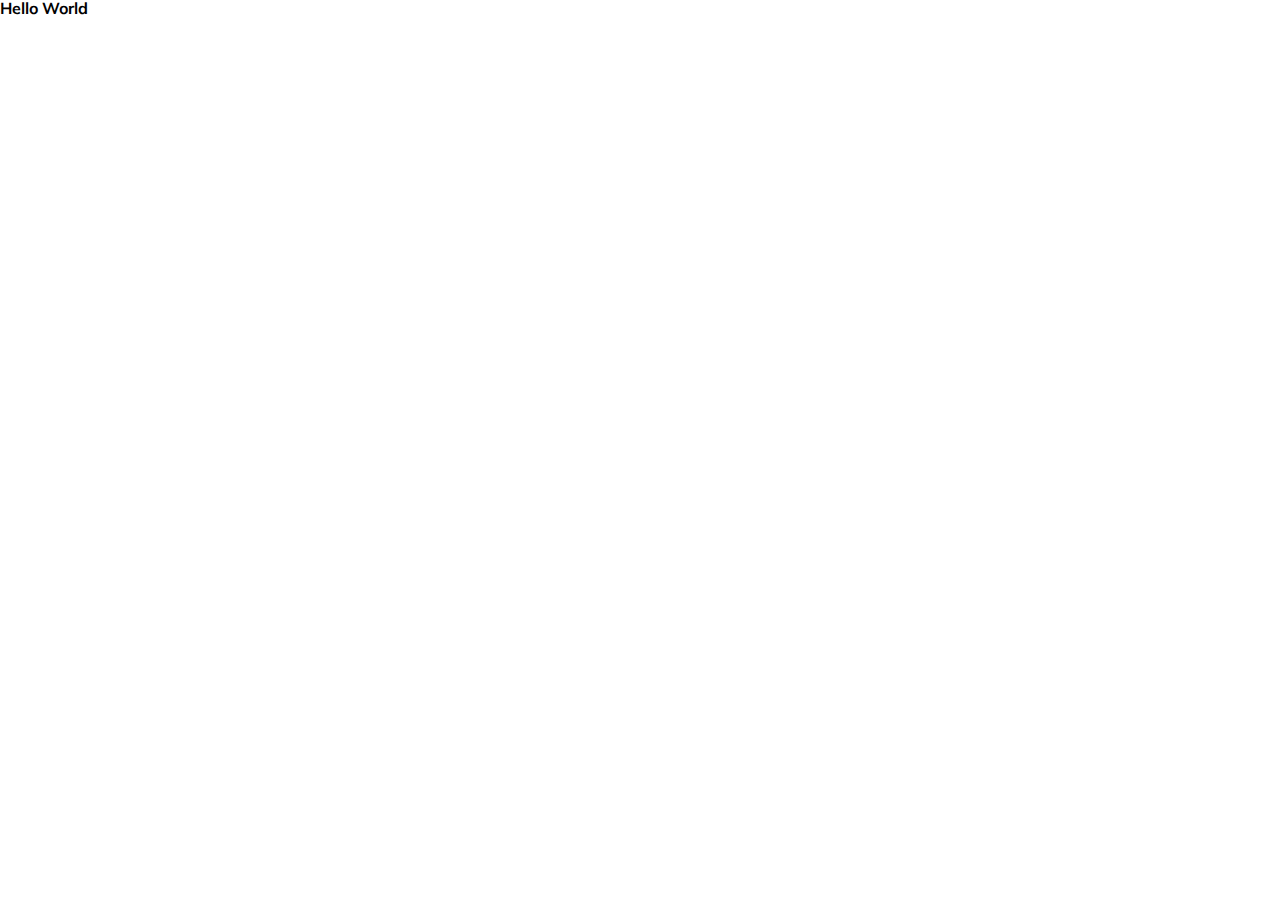
==== index.html @ 6bf552bf "added custom fonts" ====
<!DOCTYPE html>
<html lang="en">
<head>
  <meta charset="UTF-8">
  <meta name="viewport" content="width=device-width, initial-scale=1.0">
  <title>Document</title>


  <!-- Add a custom font from google fonts FIRST before reset-->
  <link href="https://fonts.googleapis.com/css2?family=Mulish:wght@500&display=swap" rel="stylesheet">

  <link rel="stylesheet" href="./reset.css">

</head>
<body>
  <h1>Hello World</h1>
</body>
</html>
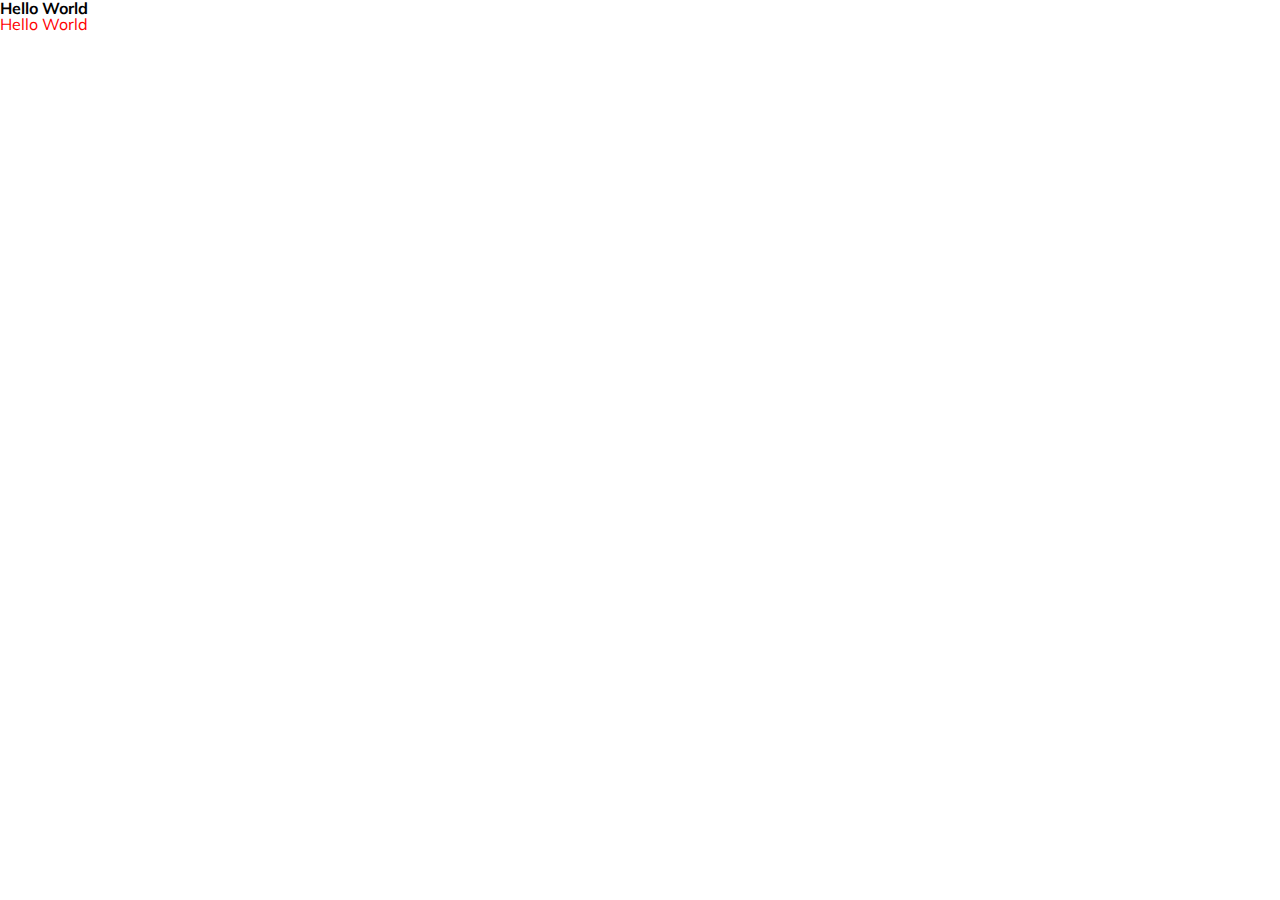
==== commit 73aa0d7b: "Made american flag with bootstrap grid" ====
--- a/index.html
+++ b/index.html
@@ -11,8 +11,31 @@
 
   <link rel="stylesheet" href="./reset.css">
 
+  <style>
+    #myText {
+      color: red;
+    }
+
+    /* the following styles will be applied when you hove over the text */
+    #myText:hover {
+      color: blue;
+      font-size: 50px;
+      margin-top: 100px;
+    }
+
+    #myText:active {
+      color: green;
+    }
+
+  </style>
+
+
 </head>
 <body>
   <h1>Hello World</h1>
+
+  <p id="myText">Hello World</p>
+
+
 </body>
 </html>